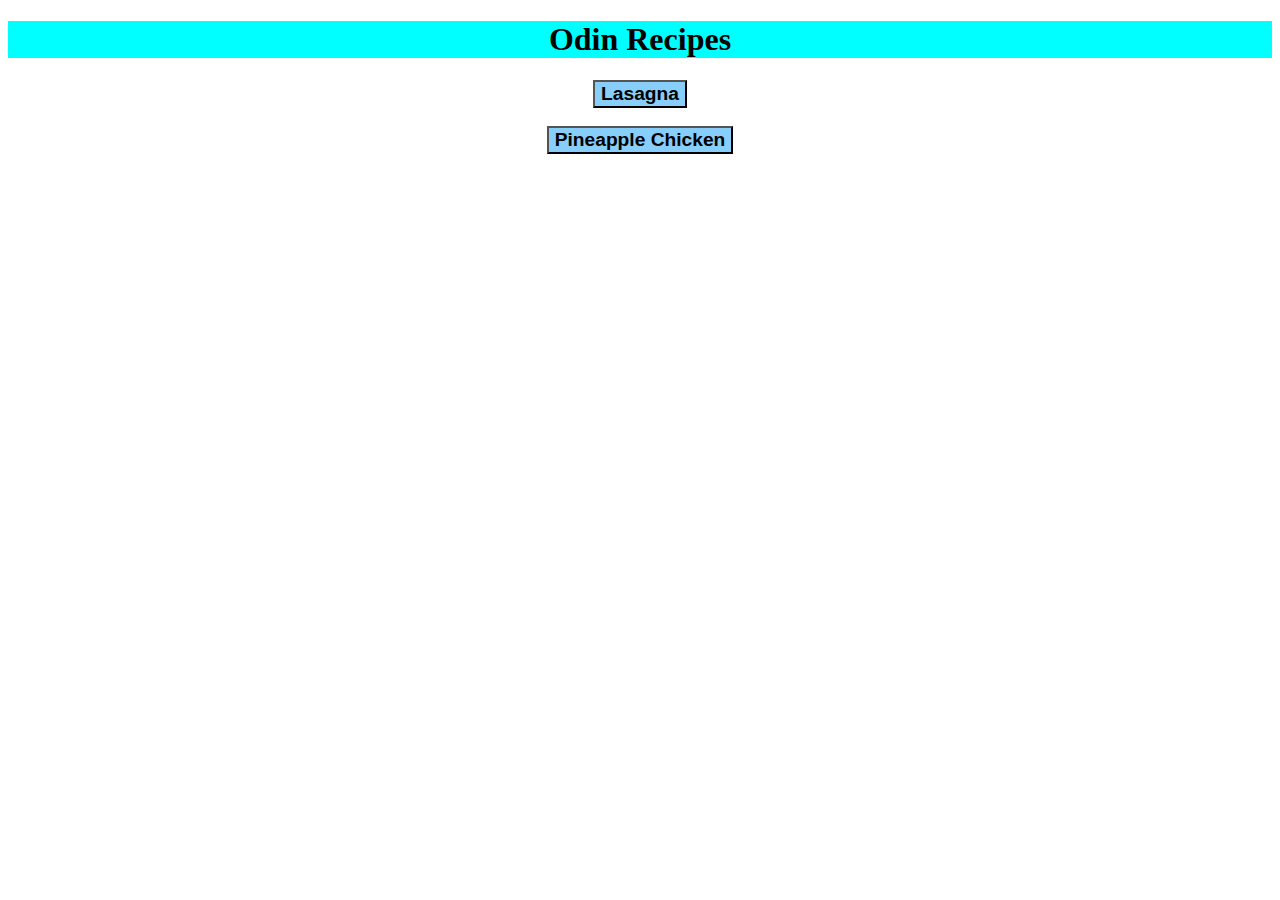
==== Main/index.html @ 04f27342 "Fixed the main buttons to be centered, moved files, created folders." ====
<!DOCTYPE html>
<html lang="en">
     <head>
          <link rel="stylesheet" href="styles.css">
          <meta charset="UTF-8">
          <title>Odin Recipes!</title>
     </head>
     
     <body>
               <h1 class="head">Odin Recipes</h1>
               
               <div class="text-center">
                    <a href="../recipes/lasagna.html"><button type="submit">Lasagna</button></a>
                    <br>
                    <br>
                    <a href="../recipes/pineapple-chicken.html"><button type="submit">Pineapple Chicken</button></a>
               </div>

     </ul>






     </body>





</html>
---- Main/styles.css ----
.main {
     font-family: 'Times New Roman', Times, serif;
     background-color: darkgrey;
}

.head {
     background-color: aqua;
     text-align: center;
     color: black;
     font-size: 32px;
     }

button {
     background-color: lightskyblue;
     font-weight: bold;
     font-size: larger;
     text-align: center;
     }

.text-center {
     text-align: center;
}

.ul, .ol {
     font-size: 22px;
}

.ing, .dir {
     font-weight: 800;
     text-align: center;
     background-color: aqua;
}

.pic {
     display: block;
     margin-left: auto;
     margin-right: auto;
     width: 25%;
}

.dov {
     text-align: center;
}
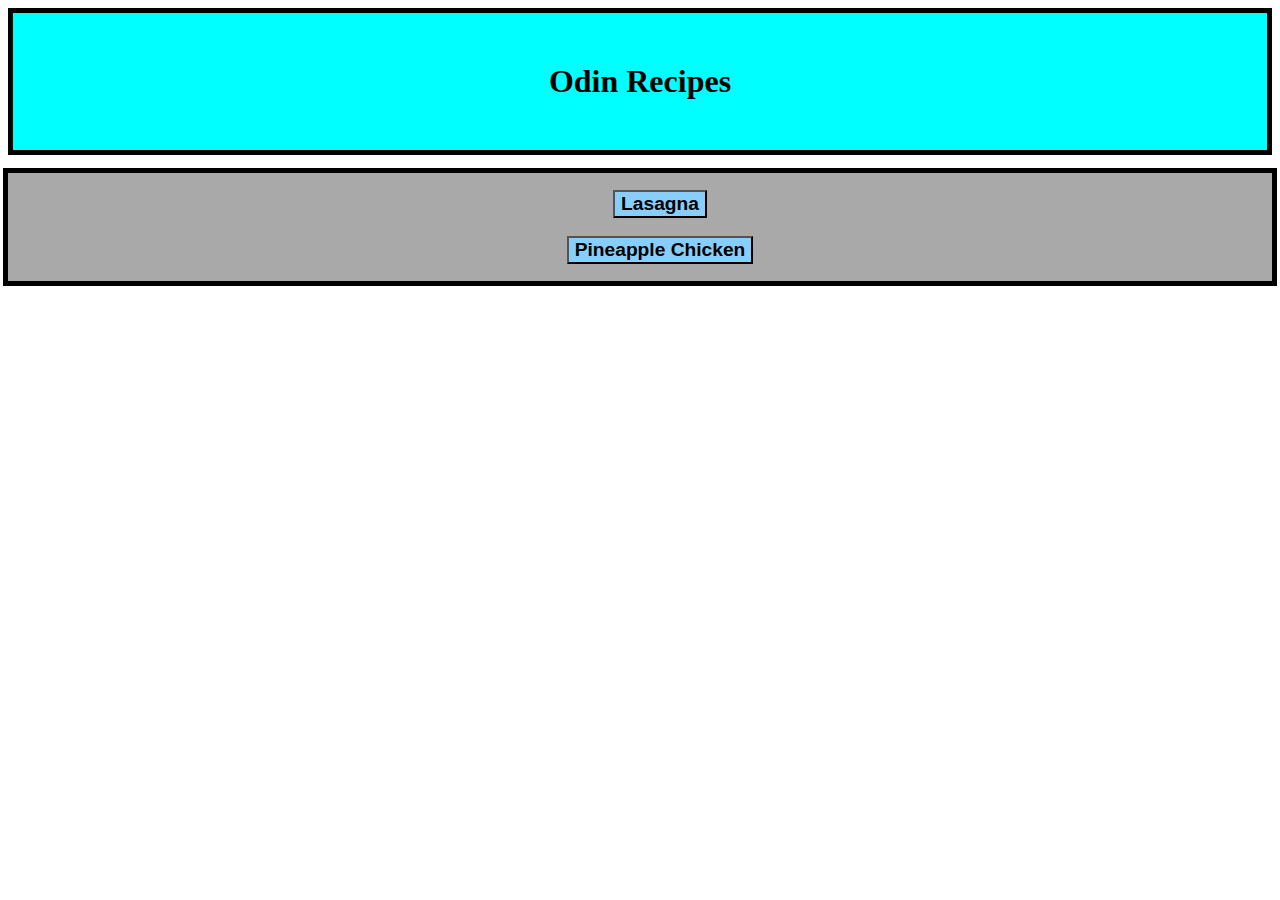
==== commit b4dd0ec7: "cleaned up the code" ====
--- a/Main/index.html
+++ b/Main/index.html
@@ -1,28 +1,27 @@
 <!DOCTYPE html>
 <html lang="en">
      <head>
+          
           <link rel="stylesheet" href="styles.css">
           <meta charset="UTF-8">
           <title>Odin Recipes!</title>
+
      </head>
      
      <body>
-               <h1 class="head">Odin Recipes</h1>
-               
-               <div class="text-center">
-                    <a href="../recipes/lasagna.html"><button type="submit">Lasagna</button></a>
-                    <br>
-                    <br>
-                    <a href="../recipes/pineapple-chicken.html"><button type="submit">Pineapple Chicken</button></a>
-               </div>
+          
+          
+          <h1 class="head">Odin Recipes</h1>
+<br>               
+          <div class="text-center">
+          <ul class="main-list">
+               <li><a href="../recipes/lasagna.html"><button type="submit">Lasagna</button></a></li>
+               <br>
+               <li><a href="../recipes/pineapple-chicken.html"><button type="submit">Pineapple Chicken</button></a></li>
+          </ul>
+          </div>
 
-     </ul>
-
-
-
-
-
-
+     
      </body>
 
 
--- a/Main/styles.css
+++ b/Main/styles.css
@@ -1,6 +1,6 @@
+
 .main {
      font-family: 'Times New Roman', Times, serif;
-     background-color: darkgrey;
 }
 
 .head {
@@ -8,6 +8,10 @@
      text-align: center;
      color: black;
      font-size: 32px;
+     border: 5px solid black;
+     margin: auto;
+     padding: 50px;
+     width: auto;
      }
 
 button {
@@ -19,25 +23,77 @@
 
 .text-center {
      text-align: center;
+     outline-style: solid;
+     outline-width: 5px;
+     background-color: darkgray;
+     padding: 1px;
+     margin: auto;
 }
 
-.ul, .ol {
+.ingredients-list, .directions-list {
      font-size: 22px;
+     font-weight: bold;
+     list-style-position: inside;
+     width: 500px;
+     border: 5px solid black;
+     padding: 50px;
+     margin: auto;
+     background-color: darkgray;
+     
 }
 
-.ing, .dir {
+.directions-list {
+     list-style-type: upper-roman;
+}
+
+.ingredients, .directions {
      font-weight: 800;
      text-align: center;
      background-color: aqua;
+     border: 2px solid black;
+     margin: auto;
+     padding: 2px;
+     width: auto;
+
 }
 
-.pic {
+.top-pic {
      display: block;
      margin-left: auto;
      margin-right: auto;
      width: 25%;
+     border: 2px solid black;
 }
 
-.dov {
+.top-pic2 {
+     display: block;
+     margin-left: auto;
+     margin-right: auto;
+     width: 10cm;
+     height: 12cm;
+}
+
+.top-text {
+     color: white;
      text-align: center;
-}+     font-weight: bold;
+     border: 1px solid blueviolet;
+     background-color: black;
+     margin-left: auto;
+     margin-right: auto;
+     width: 500px;
+}
+
+.main-list {
+     list-style: none;
+}
+
+.footer-text {
+     text-align: center;
+}
+
+.back-button {
+     text-align: center;
+     padding: 1px;
+     margin: auto;
+}
